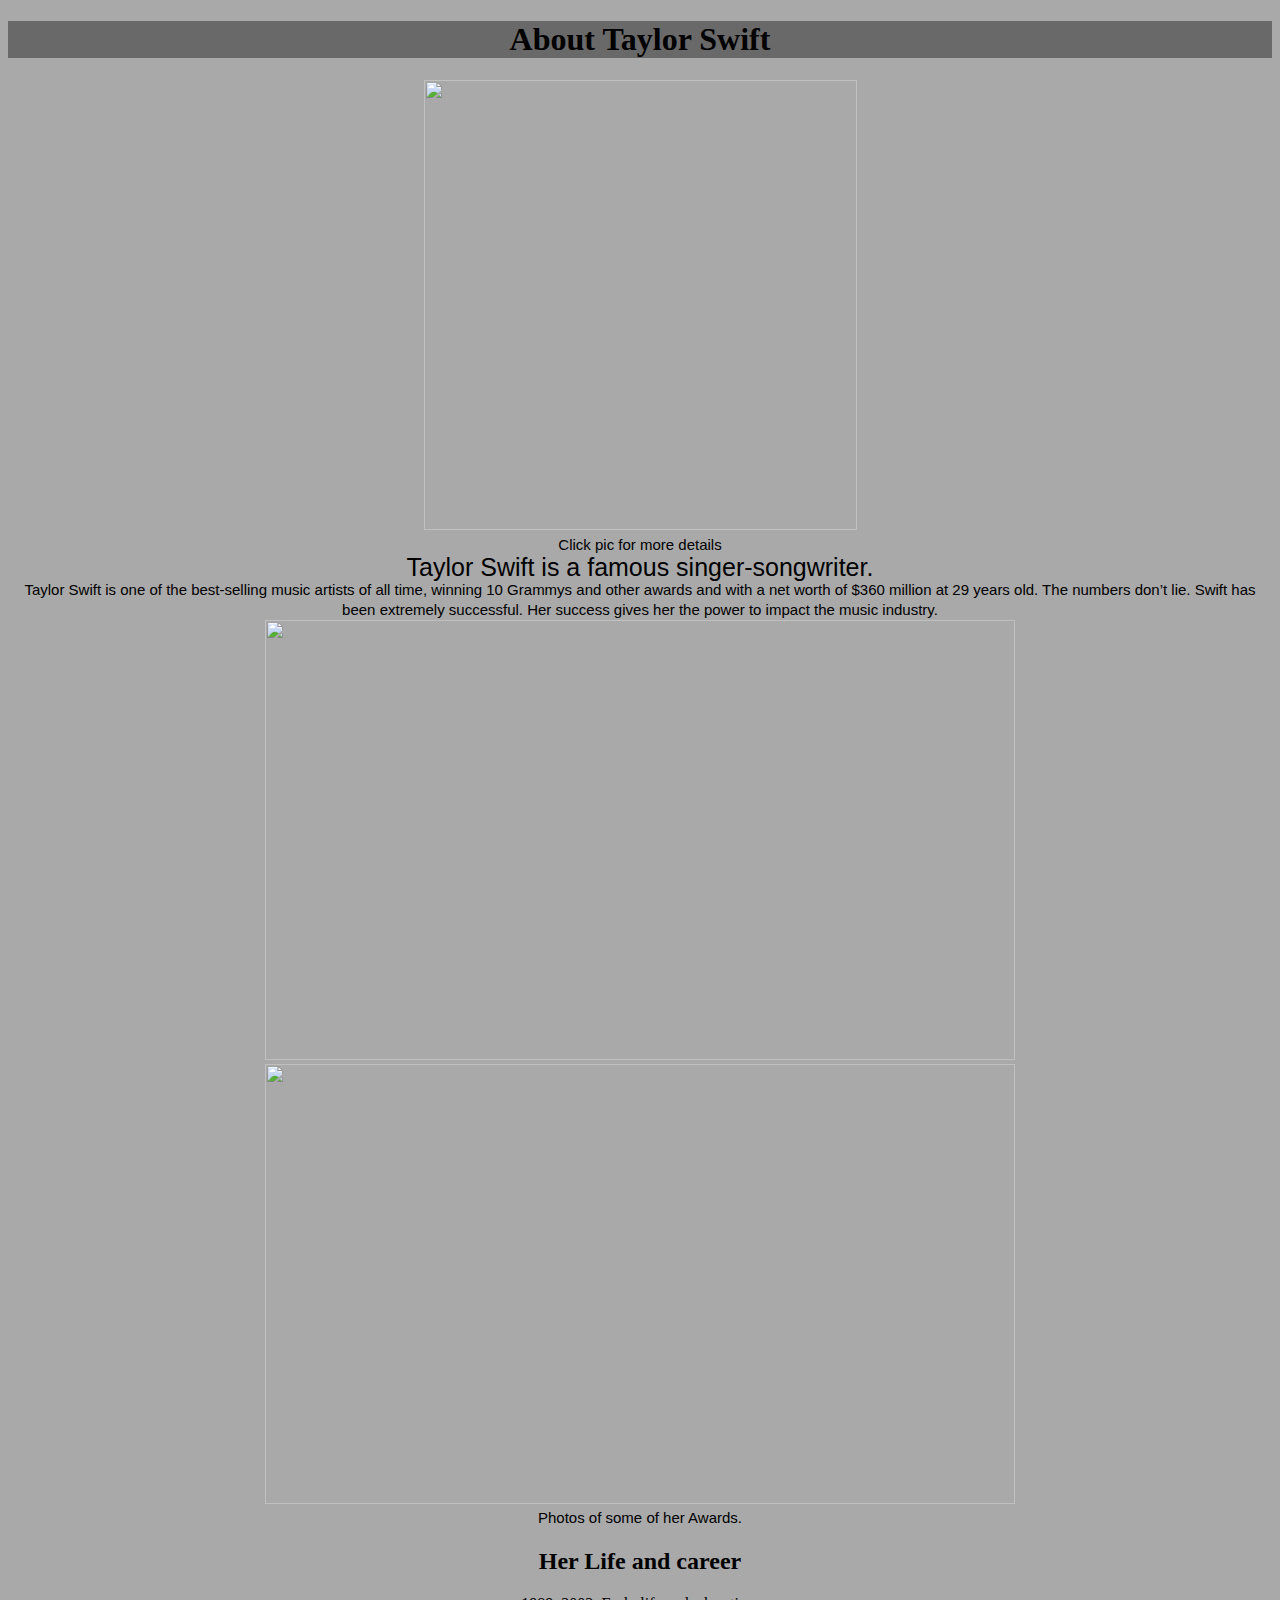
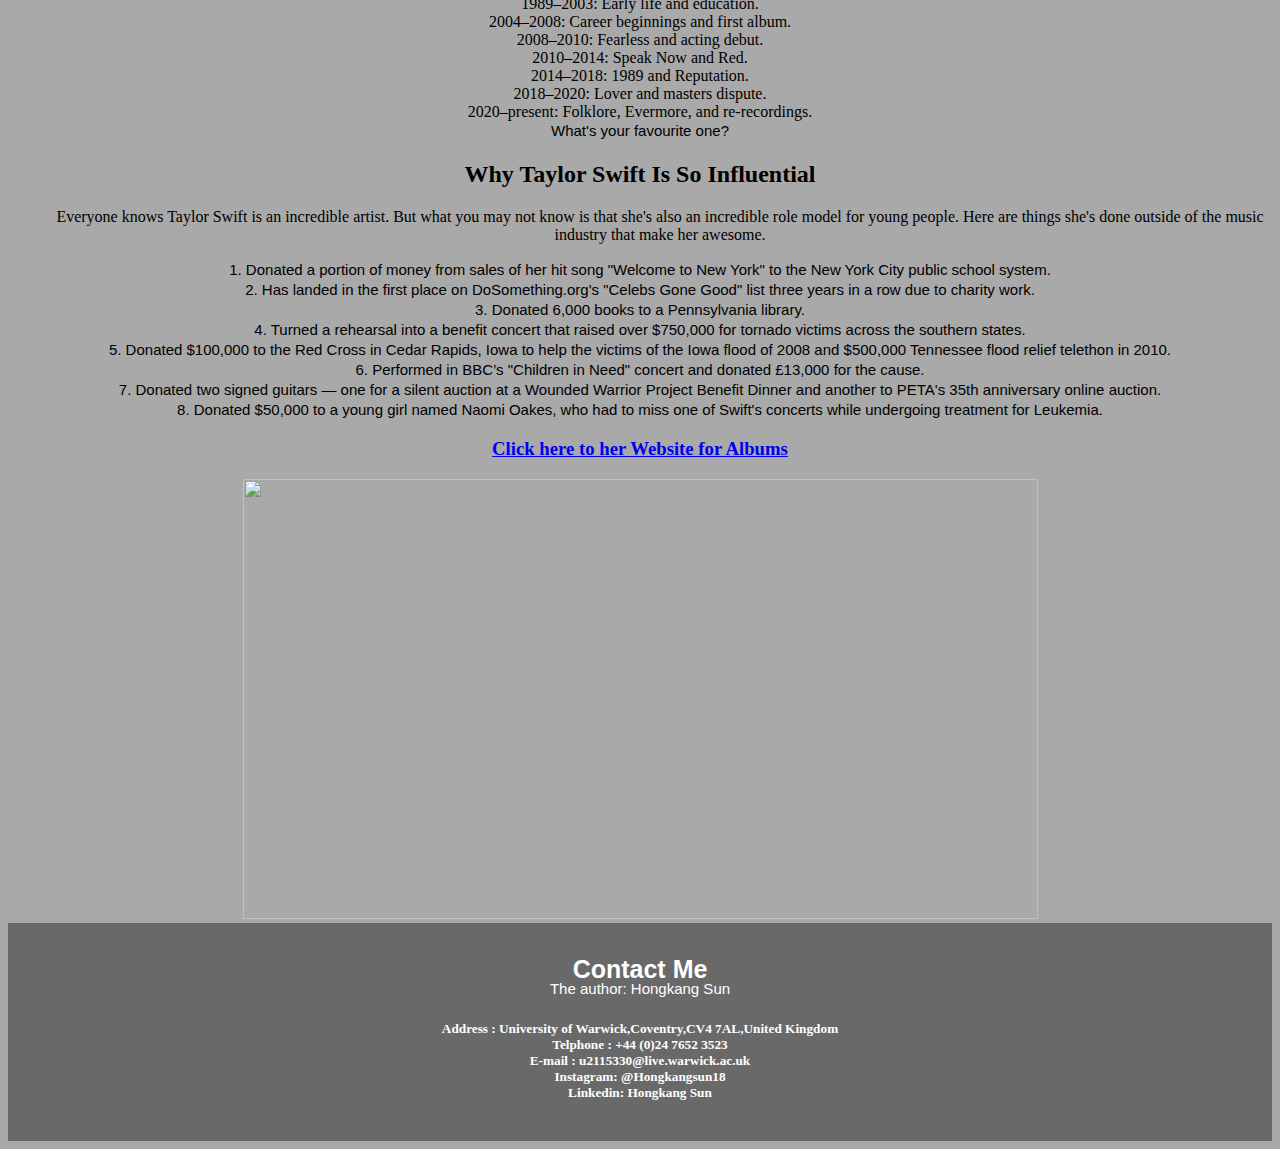
==== templates/index.html @ 25ddb291 "Add files via upload" ====
<!DOCTYPE html>
<html>
<head>
<link rel="stylesheet" type="text/css" href="style.css">
    <meta charset="utf-8">
    <meta name="viewport" content="width=device-width, initial-scale=1">
<title>Taylor Swift</title>
<style>
 body{text-align: center;}
 body{background-color: #A9A9A9;}
</style>
</head>
<body>

    <main>
        <h1>About Taylor Swift
            <div style="background-color:#696969;"> </h1>
        <p> <a href="https://en.wikipedia.org/wiki/Taylor_Swift#Influences" target="_blank"> <img src="WechatIMG233.jpeg"height="450px" width="433px"> </a> </p> 
        <p>Click pic for more details</p>
        <p class='row'>Taylor Swift is a famous singer-songwriter. </p>  
        <p>Taylor Swift is one of the best-selling music artists of all time, winning 10 Grammys and other awards and with a net worth of $360 million at 29 years old. The numbers don’t lie. Swift has been extremely successful. Her success gives her the power to impact the music industry. </p>
        <img src="WechatIMG236.jpeg" height="440px" width="750px">
        <img src="WechatIMG237.jpeg" height="440px" width="750px">
        <p class="caption">Photos of some of her Awards.</p>
        <!-- Facts -->
        <h2>Her Life and career</h2>
            <li>1989–2003: Early life and education. </li>
            <li>2004–2008: Career beginnings and first album. </li>
            <li>2008–2010: Fearless and acting debut. </li>
            <li>2010–2014: Speak Now and Red. </li>
            <li>2014–2018: 1989 and Reputation. </li>
            <li>2018–2020: Lover and masters dispute. </li>
            <li>2020–present: Folklore, Evermore, and re-recordings. </li>

        <p> What's your favourite one? </p>
        <h2>Why Taylor Swift Is So Influential </h2>
        <ul> Everyone knows Taylor Swift is an incredible artist. But what you may not know is that she's also an incredible role model for young people. Here are things she's done outside of the music industry that make her awesome. </ul> 
        <p>1. Donated a portion of money from sales of her hit song "Welcome to New York" to the New York City public school system.</p>
        <p>2. Has landed in the first place on DoSomething.org's "Celebs Gone Good" list three years in a row due to charity work. </p>
        <p>3. Donated 6,000 books to a Pennsylvania library.</p>
        <p>4. Turned a rehearsal into a benefit concert that raised over $750,000 for tornado victims across the southern states.</p>   
        <p>5. Donated $100,000 to the Red Cross in Cedar Rapids, Iowa to help the victims of the Iowa flood of 2008 and $500,000 Tennessee flood relief telethon in 2010. </p>
        <p>6. Performed in BBC’s "Children in Need" concert and donated £13,000 for the cause. </p>
        <p>7. Donated two signed guitars — one for a silent auction at a Wounded Warrior Project Benefit Dinner and another to PETA's 35th anniversary online auction. </p>
        <p>8. Donated $50,000 to a young girl named Naomi Oakes, who had to miss one of Swift's concerts while undergoing treatment for Leukemia. </p>
        <h3> <a href="https://www.taylorswift.com" target="_blank">Click here to her Website for Albums </a></h3>
        <img src="WechatIMG27754.png" height="440px" width="795px">
    </main>
</body>
<div style="background-color:#696969;"><font color=white>
 </br></br>
    <h4>Contact Me </h4>
        <p>The author: Hongkang Sun</p>
    <h5><div class=hg>
    Address : University of Warwick,Coventry,CV4 7AL,United Kingdom</br>Telphone : +44 (0)24 7652 3523</br>E-mail : u2115330@live.warwick.ac.uk</br>Instagram: @Hongkangsun18</br>Linkedin: Hongkang Sun
    </div></h5>
    </br>
</div>
</html>
---- templates/style.css ----
p.row {
    margin: 20;
    font-family: 'League Spartan', sans-serif;
    font-size: 25px;
    line-height: 25px;
}

p{margin: 0;
    font-family: 'League Spartan', sans-serif;
    font-size: 15px;
    line-height: 20px;

}
h4{margin: 0;
    font-family: 'League Spartan', sans-serif;
    font-size: 25px;
    line-height: 20px;
}
h1 {
    background-color: #696969;
}
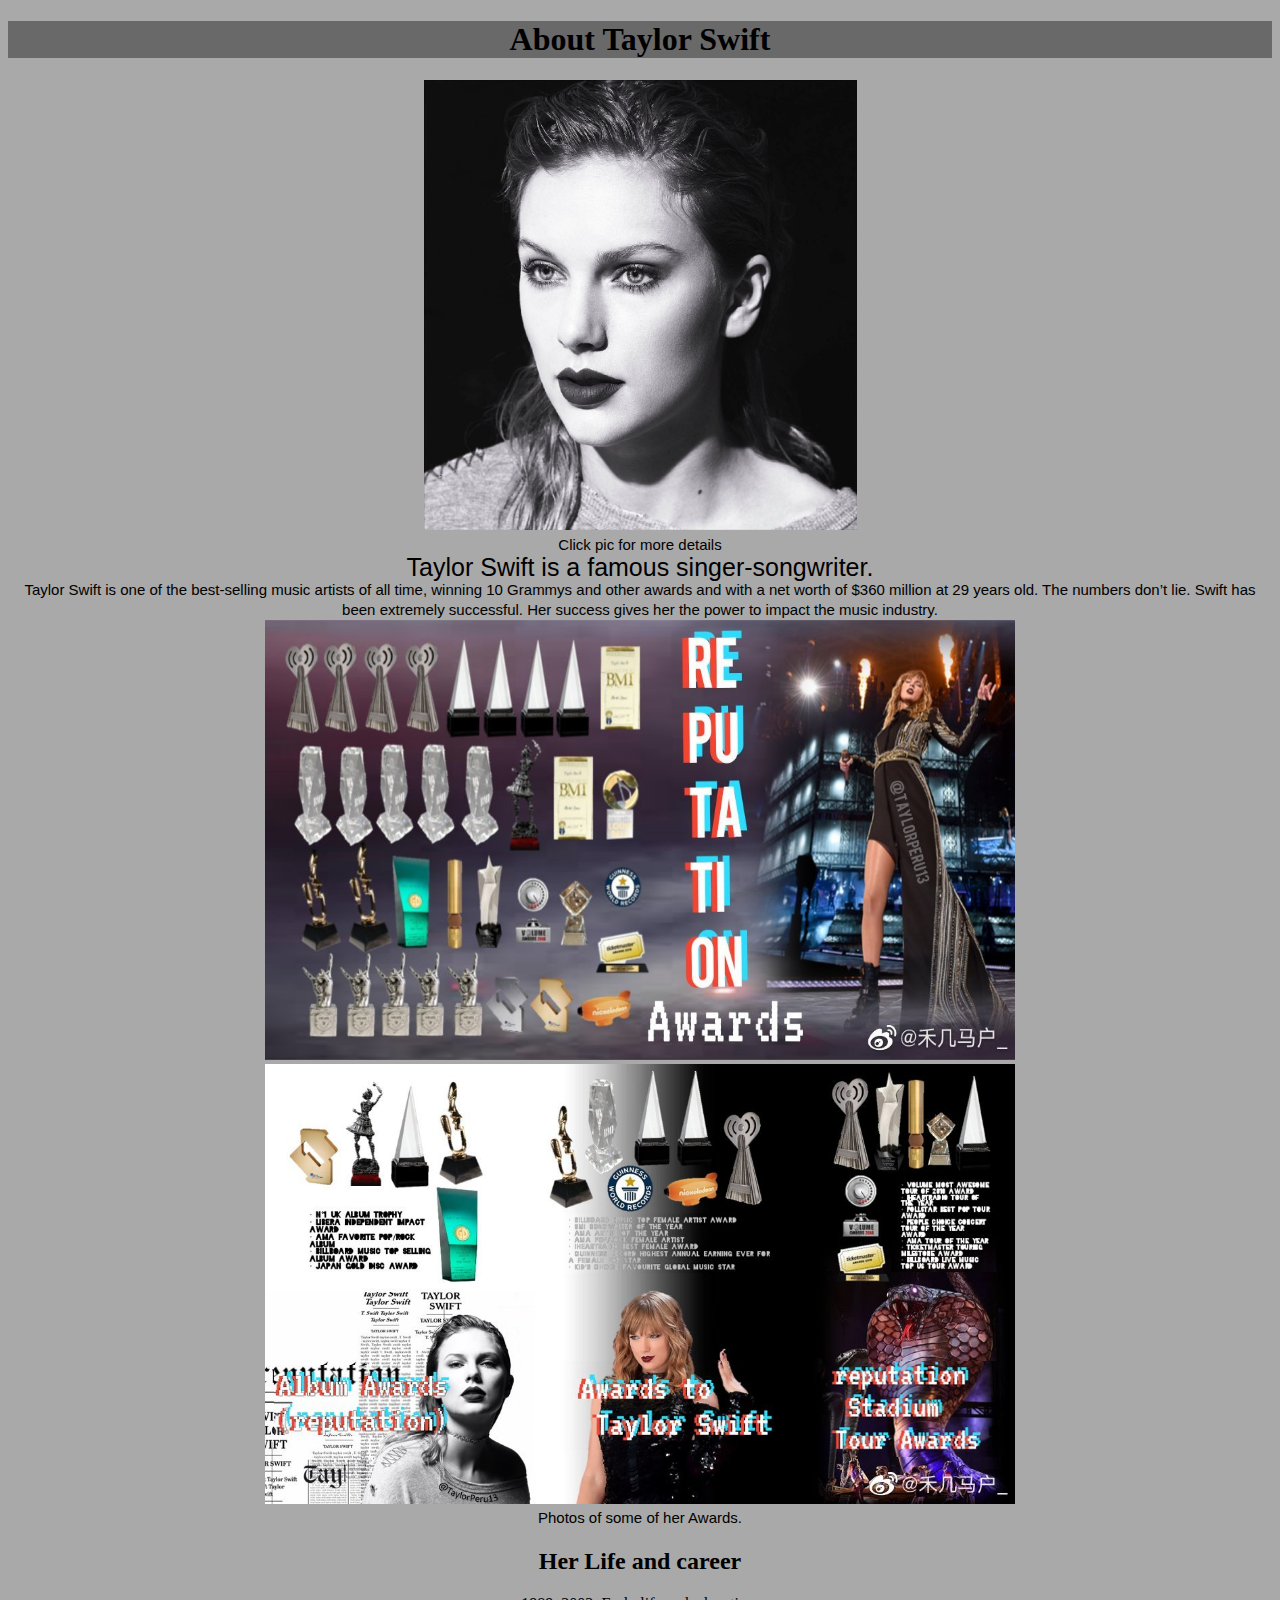
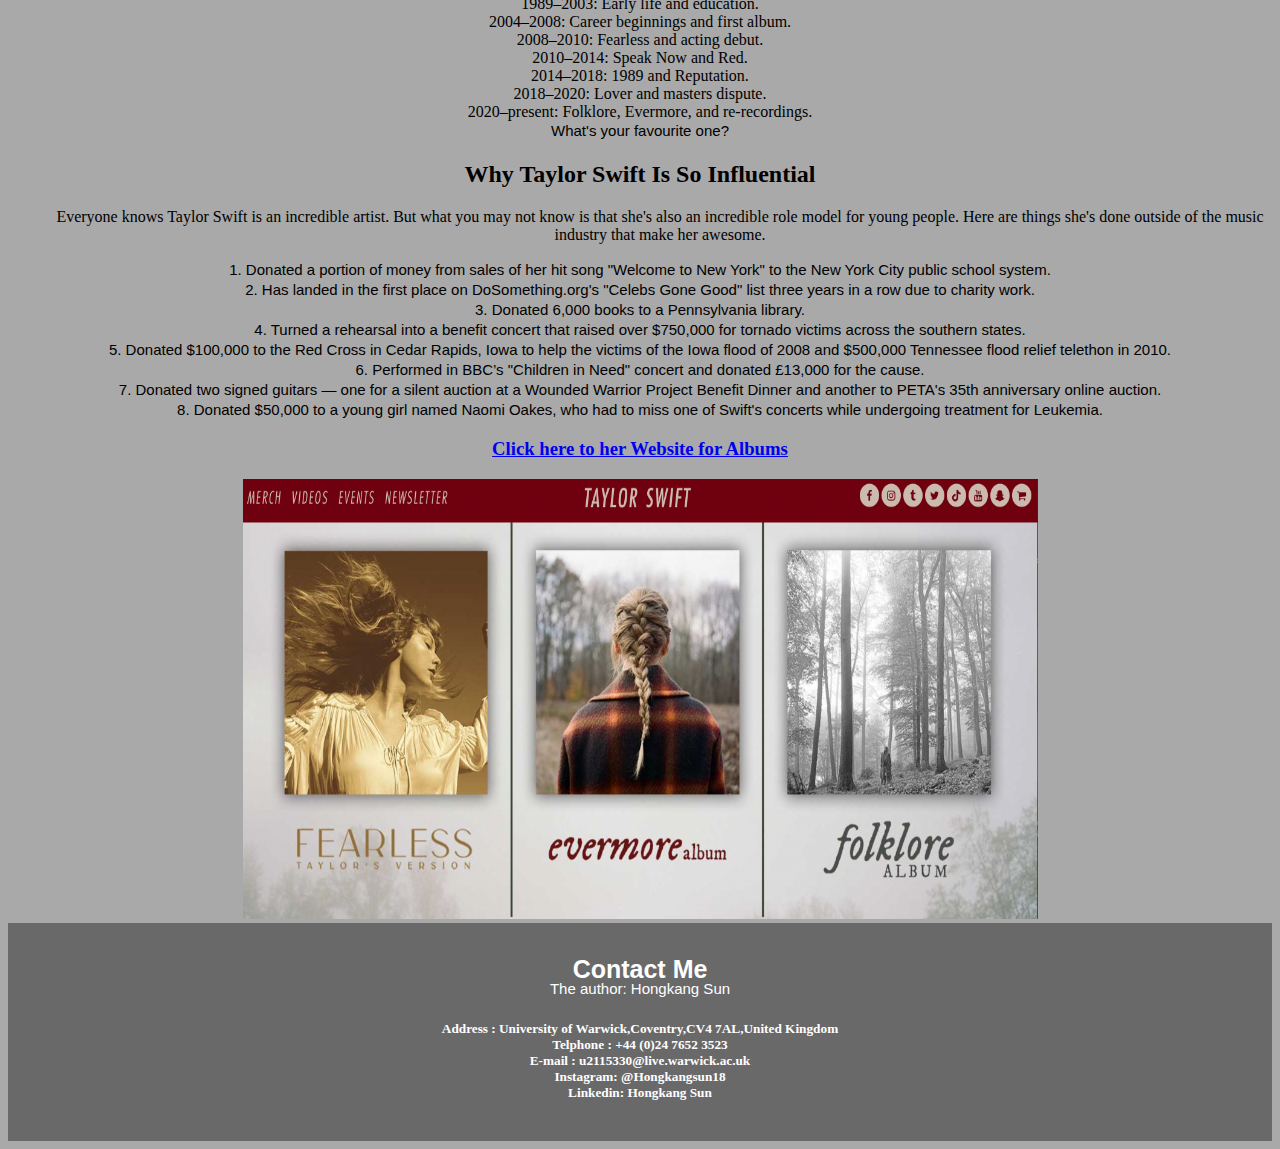
==== commit e5f4c69f: "update" ====
--- a/templates/index.html
+++ b/templates/index.html
@@ -1,7 +1,7 @@
 <!DOCTYPE html>
 <html>
 <head>
-<link rel="stylesheet" type="text/css" href="style.css">
+<link rel="stylesheet" type="text/css" href="/static/style.css">
     <meta charset="utf-8">
     <meta name="viewport" content="width=device-width, initial-scale=1">
 <title>Taylor Swift</title>
@@ -15,12 +15,12 @@
     <main>
         <h1>About Taylor Swift
             <div style="background-color:#696969;"> </h1>
-        <p> <a href="https://en.wikipedia.org/wiki/Taylor_Swift#Influences" target="_blank"> <img src="WechatIMG233.jpeg"height="450px" width="433px"> </a> </p> 
+        <p> <a href="https://en.wikipedia.org/wiki/Taylor_Swift#Influences" target="_blank"> <img src="/static/WechatIMG233.jpeg"height="450px" width="433px"> </a> </p> 
         <p>Click pic for more details</p>
         <p class='row'>Taylor Swift is a famous singer-songwriter. </p>  
         <p>Taylor Swift is one of the best-selling music artists of all time, winning 10 Grammys and other awards and with a net worth of $360 million at 29 years old. The numbers don’t lie. Swift has been extremely successful. Her success gives her the power to impact the music industry. </p>
-        <img src="WechatIMG236.jpeg" height="440px" width="750px">
-        <img src="WechatIMG237.jpeg" height="440px" width="750px">
+        <img src="/static/WechatIMG236.jpeg" height="440px" width="750px">
+        <img src="/static/WechatIMG237.jpeg" height="440px" width="750px">
         <p class="caption">Photos of some of her Awards.</p>
         <!-- Facts -->
         <h2>Her Life and career</h2>
@@ -44,7 +44,7 @@
         <p>7. Donated two signed guitars — one for a silent auction at a Wounded Warrior Project Benefit Dinner and another to PETA's 35th anniversary online auction. </p>
         <p>8. Donated $50,000 to a young girl named Naomi Oakes, who had to miss one of Swift's concerts while undergoing treatment for Leukemia. </p>
         <h3> <a href="https://www.taylorswift.com" target="_blank">Click here to her Website for Albums </a></h3>
-        <img src="WechatIMG27754.png" height="440px" width="795px">
+        <img src="/static/WechatIMG27754.png" height="440px" width="795px">
     </main>
 </body>
 <div style="background-color:#696969;"><font color=white>
--- a/static/style.css
+++ b/static/style.css
@@ -0,0 +1,21 @@
+p.row {
+    margin: 20;
+    font-family: 'League Spartan', sans-serif;
+    font-size: 25px;
+    line-height: 25px;
+}
+
+p{margin: 0;
+    font-family: 'League Spartan', sans-serif;
+    font-size: 15px;
+    line-height: 20px;
+
+}
+h4{margin: 0;
+    font-family: 'League Spartan', sans-serif;
+    font-size: 25px;
+    line-height: 20px;
+}
+h1 {
+    background-color: #696969;
+}